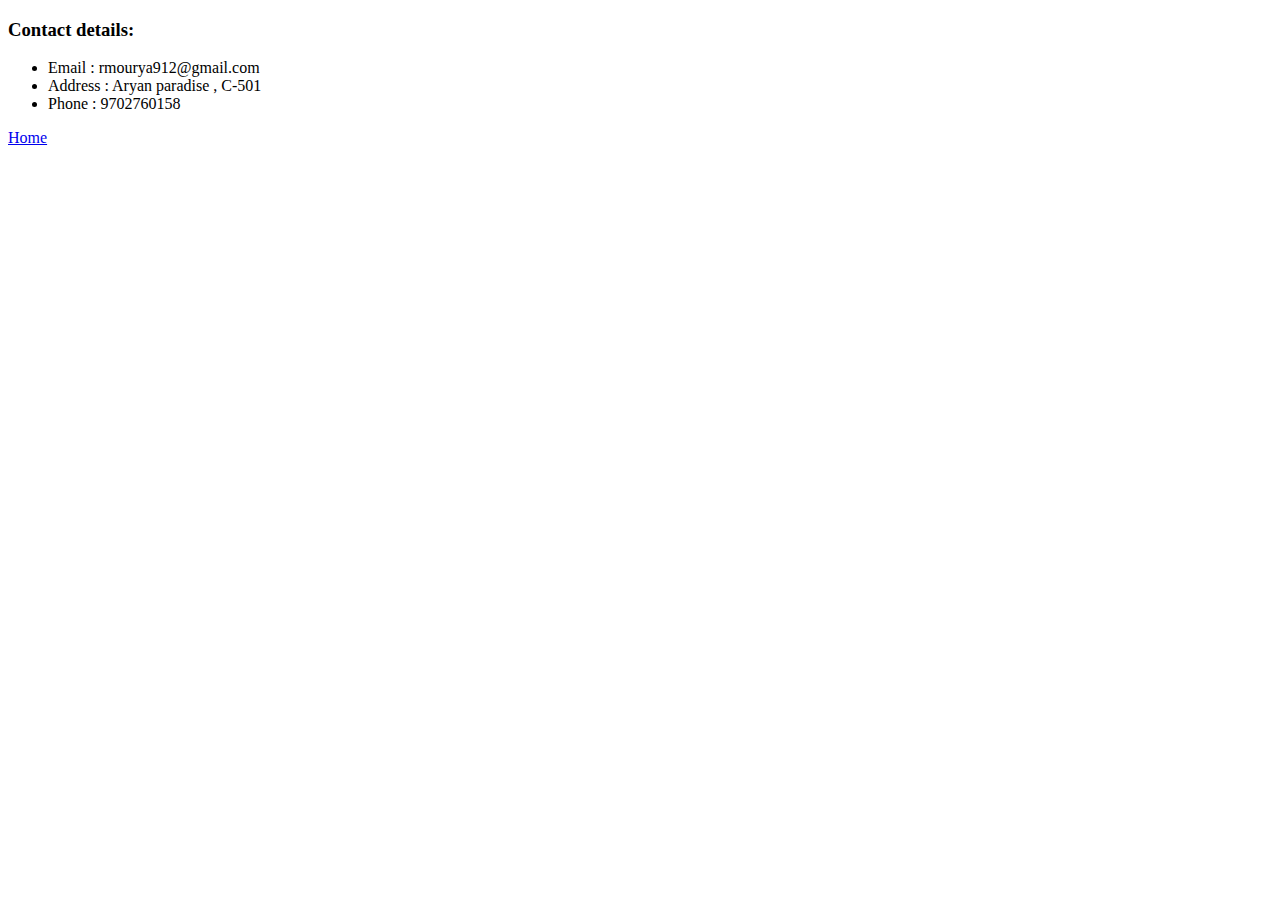
==== contacts.html @ f9082c1c "Completed Section 1 , next commit for section2" ====
<!DOCTYPE html>
<html lang="en" dir="ltr">
  <head>
    <meta charset="utf-8">
    <title>Contact Me</title>
  </head>
  <body>
    <h3>Contact details:</h3>
    <ul>
        <li>Email : rmourya912@gmail.com</li>
        <li>Address : Aryan paradise , C-501</li>
        <li>Phone : 9702760158</li>
    </ul>
    <a href="index.html">Home</a>
  </body>
</html>
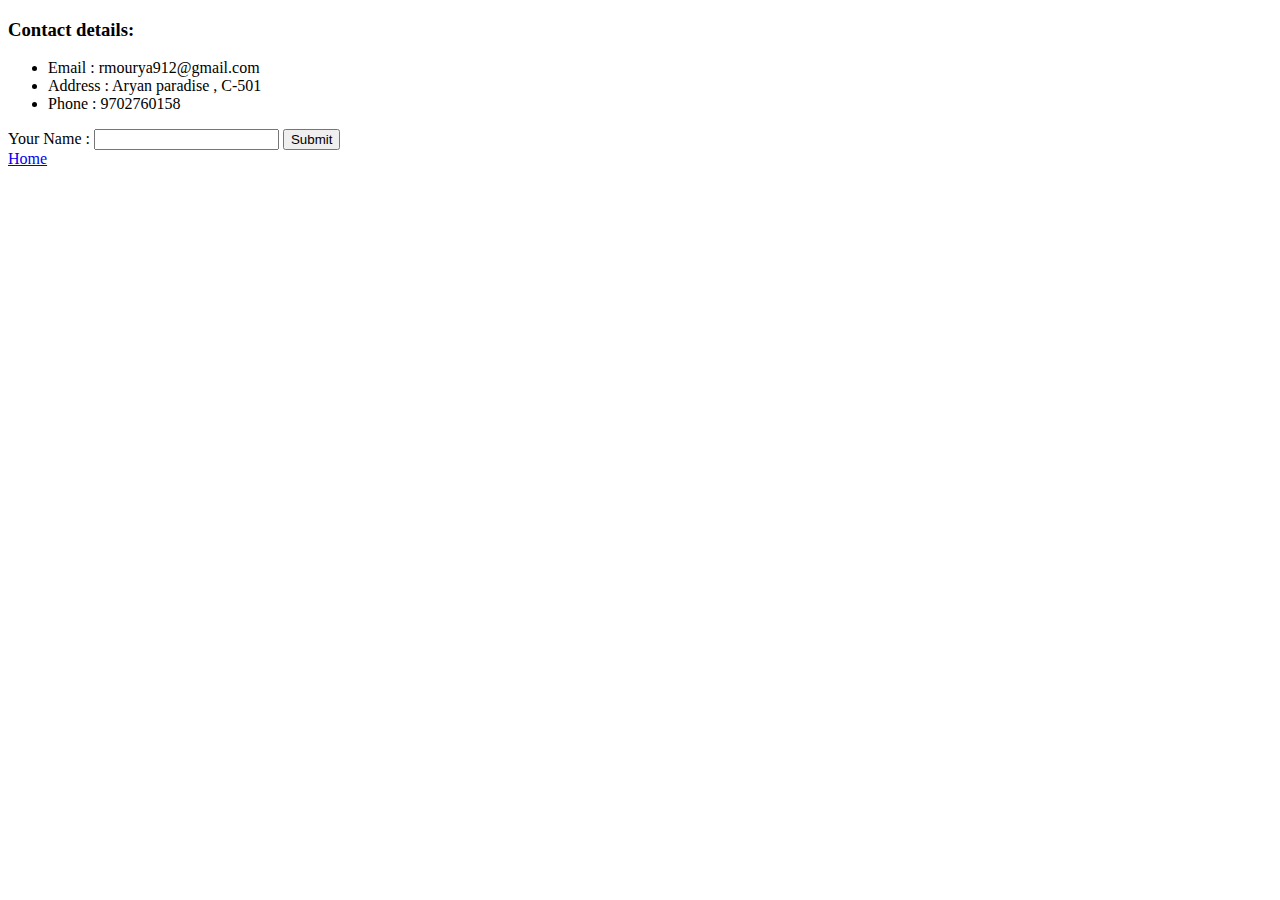
==== commit 3bbe7e3d: "completed section 3" ====
--- a/contacts.html
+++ b/contacts.html
@@ -11,6 +11,11 @@
         <li>Address : Aryan paradise , C-501</li>
         <li>Phone : 9702760158</li>
     </ul>
+    <form class="" action="index.html" method="post">
+      <label>Your Name : </label>
+      <input type="text" name="" value="">
+      <input type="submit" name="Submit" value="Submit">
+    </form>
     <a href="index.html">Home</a>
   </body>
 </html>
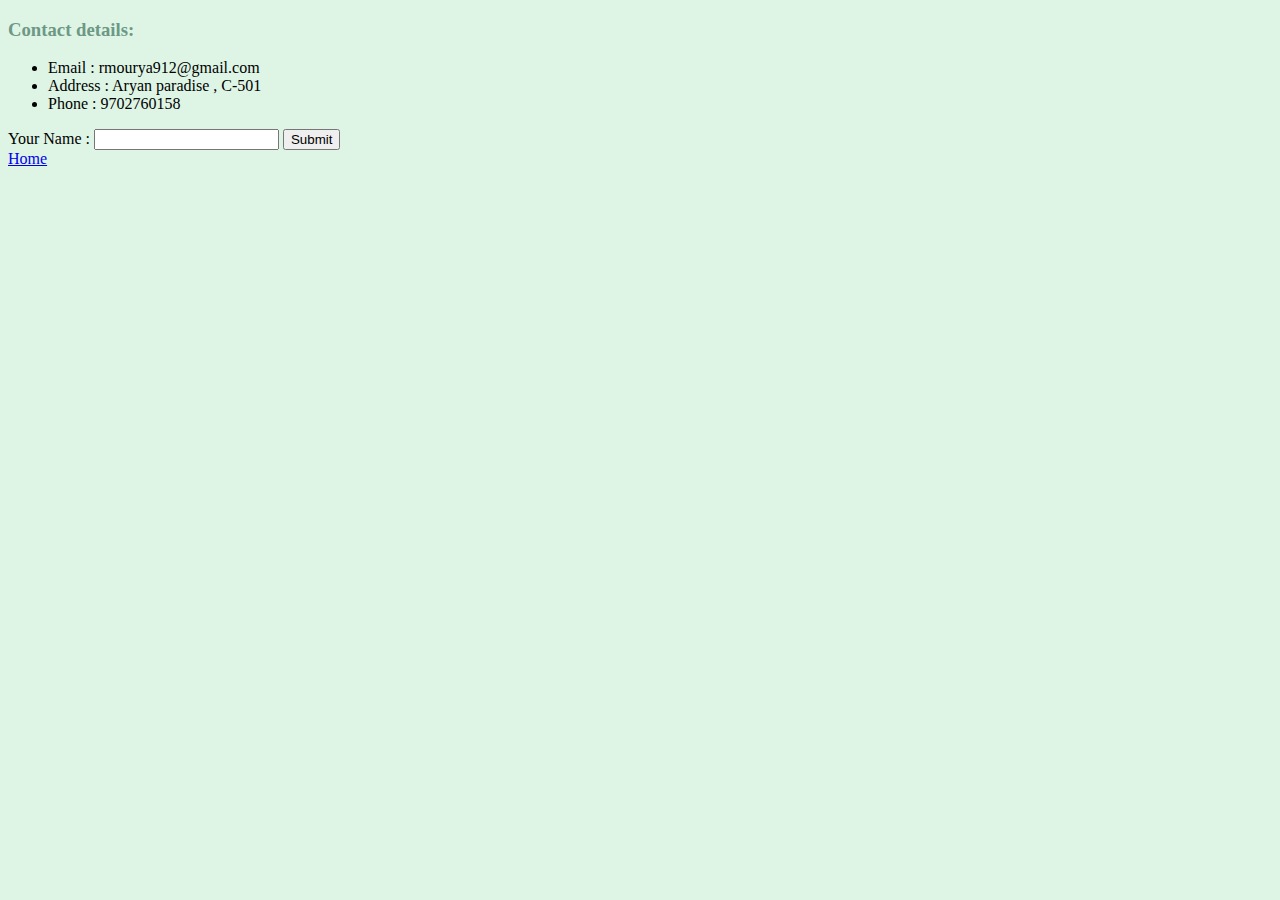
==== commit ac5a1de6: "Section 4 completed" ====
--- a/contacts.html
+++ b/contacts.html
@@ -3,6 +3,7 @@
   <head>
     <meta charset="utf-8">
     <title>Contact Me</title>
+    <link rel="stylesheet" href="css/style.css">
   </head>
   <body>
     <h3>Contact details:</h3>
@@ -11,7 +12,7 @@
         <li>Address : Aryan paradise , C-501</li>
         <li>Phone : 9702760158</li>
     </ul>
-    <form class="" action="index.html" method="post">
+    <form class="" action="mailto:rmourya912@gmail.com" method="post">
       <label>Your Name : </label>
       <input type="text" name="" value="">
       <input type="submit" name="Submit" value="Submit">
--- a/css/style.css
+++ b/css/style.css
@@ -0,0 +1,15 @@
+body{
+  background-color: #DEF5E5;
+}
+
+hr{
+  border-color: #8EC3B0;
+  border-style: none;
+  border-bottom-style: dotted;
+  border-width: 8px;
+  width: 10%
+}
+
+h1,h3{
+  color: #6D9886;
+}
